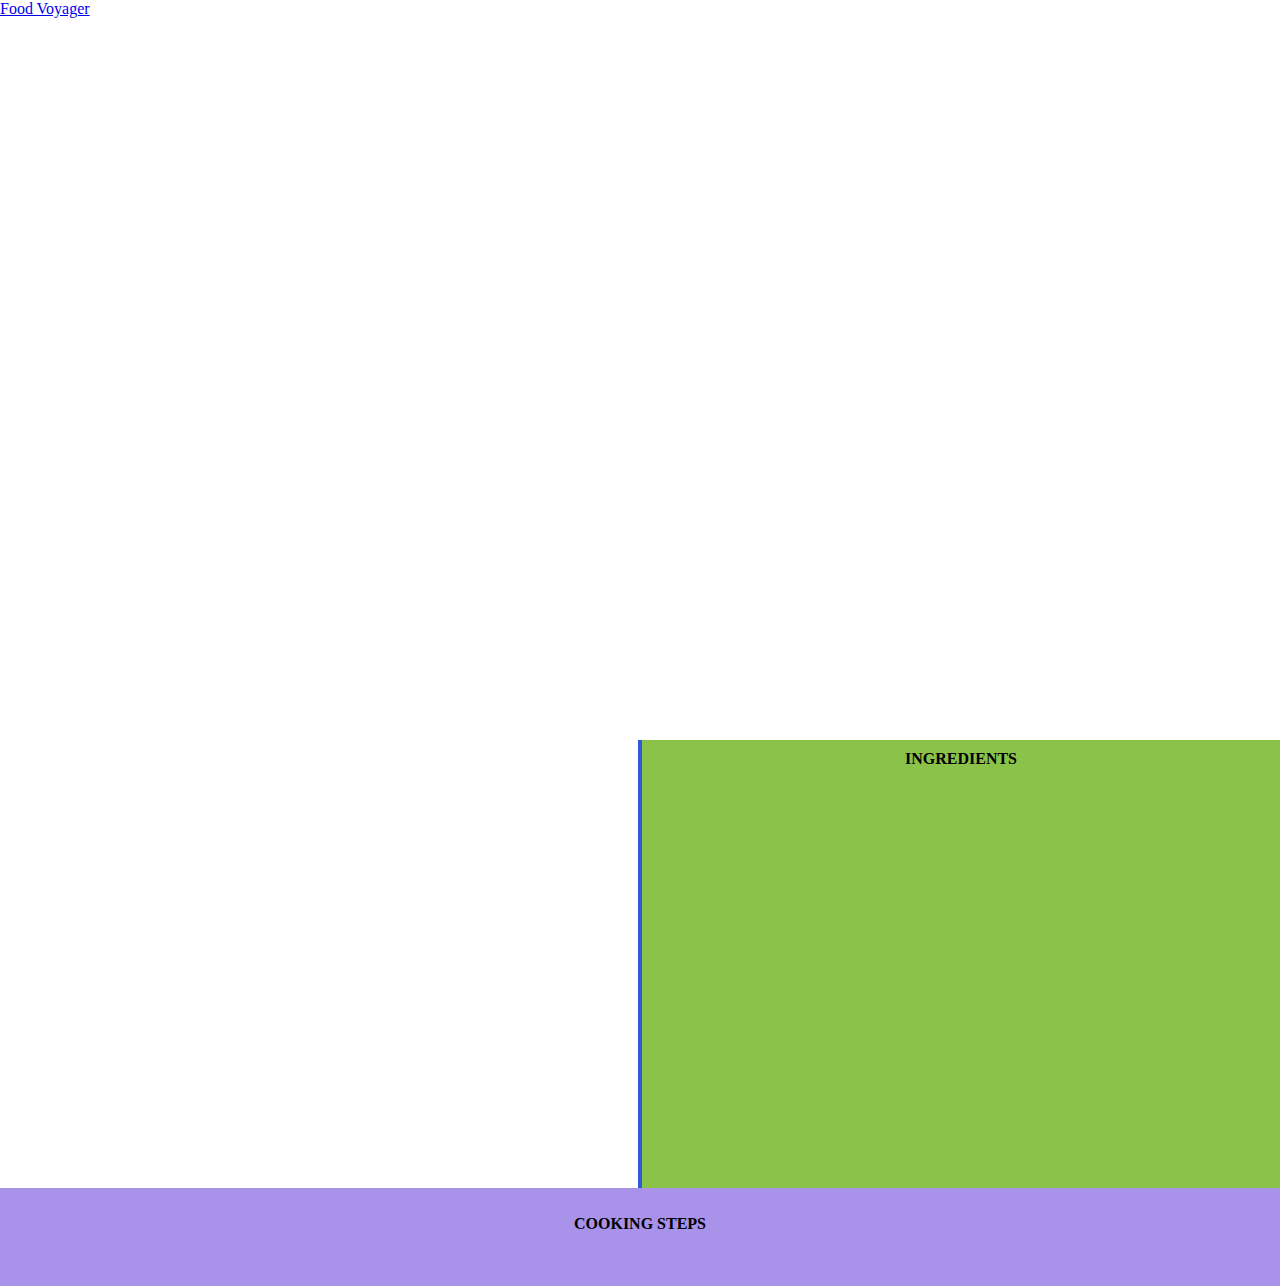
==== meal.html @ e6c5c4f2 "." ====
<!DOCTYPE html>
<html lang="en">

<head>
  <meta charset="UTF-8">
  <meta http-equiv="X-UA-Compatible" content="IE=edge">
  <meta name="viewport" content="width=device-width, initial-scale=1.0">
  <title>Meal Details</title>
  <link rel="stylesheet" href="https://cdnjs.cloudflare.com/ajax/libs/font-awesome/5.15.3/css/all.min.css" />
  <link href="https://cdn.jsdelivr.net/npm/bootstrap@5.0.2/dist/css/bootstrap.min.css" rel="stylesheet" integrity="sha384-EVSTQN3/azprG1Anm3QDgpJLIm9Nao0Yz1ztcQTwFspd3yD65VohhpuuCOmLASjC" crossorigin="anonymous">
  <link rel="stylesheet" href="./assets/meal-style.css">
</head>

<body>
  <header>
    <nav class="navbar navbar-expand-lg bg-dark">
      <div class="container-fluid">
        <a class="navbar-brand text-light" href="./index.html">Food Voyager</a>
      </div>
      </div>
    </nav>
  </header>


  <div class="main-container d-flex flex-column justify-content-center">

    <!-- meta info contaier -->
    <div class="meta-container" id="thumb">
      <div id="heading">
        <h3 class="meal-name" id="meal-title"></h3>
      </div>


      <div id="sub-text">
        <p id="area"></p>
        <p id="cat"></p>
      </div>

    </div>

    <!-- video container -->
    <div id="wrap">
      <div id="video-container">
        <iframe id="ifream" src="" frameborder="0" autoplay; allowfullscreen>
        </iframe>
      </div>
      <div class="ingredients-container">
        <h4>INGREDIENTS</h4>
        <ul id="ingredients"></ul>
      </div>
    </div>




    <!-- other text container -->
    <div class="inst-container">
      <h4>COOKING STEPS</h4>
      <p id="ins">
      </p>
    </div>
  </div>

  <script src="https://cdn.jsdelivr.net/npm/bootstrap@5.0.2/dist/js/bootstrap.bundle.min.js" integrity="sha384-MrcW6ZMFYlzcLA8Nl+NtUVF0sA7MsXsP1UyJoMp4YLEuNSfAP+JcXn/tWtIaxVXM" crossorigin="anonymous"></script>
  <script src="./assets/meal-details.js"></script>
</body>

</html>
---- assets/meal-style.css ----
* {
    padding: 0;
    margin: 0;
}


body {
    background-color: white;
}

.meta-container {
    height: 45rem;
    background-position: center;
    background-repeat: no-repeat;
    background-size: cover;
    display: flex;
    flex-direction: column;
    justify-content: center;
    border: 1px solid white;
}

.meta-container #heading {
    position: absolute;
    top: 60px;
    width: 100%;
    text-align: center;
}

.meta-container .meal-name {
    display: inline-block;
    font-size: 4rem;
    font-weight: bold;
    font-family: 'Courier New', Courier, monospace;
    color: rgb(255, 123, 0);
    width: fit-content;
    background-color: white;
    border-radius: 20px;
}

.meta-container #sub-text {
    margin: 10px auto;
    position: absolute;
    top: 130px;
    width: 100%;
    border-radius: 20px;
    text-align: center;
}

#sub-text p {
    display: inline-block;
    font-size: 1.5rem;
    font-family: 'Courier New', Courier, monospace;
    margin: 1rem;
    font-weight: 900;
    color: rgb(139, 199, 83);
    margin: 1px;
    padding: 10px;
    background-color: white;
    border-radius: 20px;
}

#wrap {
    display: flex;
    flex-direction: row;
    justify-content: space-between;
}

#video-container {
    height: 28rem;
    width: 50%;
    border-right: 4px solid rgb(48, 88, 219);
}


#video-container iframe {
    width: 100%;
    height: 100%;
    margin: auto;
}

.ingredients-container {
    width: 50%;
    height: 28rem;
    overflow: scroll;
    background-color: #8bc34a;
}

h4 {
    margin: 10px auto;
    margin-bottom: 15px;
    text-align: center;
}

.ingredients-container ul {
    list-style: none;
}

.ingredients-container::-webkit-scrollbar {
    display: none;
}

.inst-container {
    /* border: 2px solid white; */
    background-color: rgba(132, 99, 224, 0.699);
    padding: 17px;
}

.inst-container p {
    font-family: 'Gill Sans', 'Gill Sans MT', Calibri, 'Trebuchet MS', sans-serif;
    font-size: 1.1rem;
    color: whitesmoke;
    white-space: pre-line;
}


/* <===================Media Queries========================>*/

@media screen and (max-width:500px) {
    .meta-container .meal-name {
        font-size: 1.5rem;
        padding: 6px;
        top: -250px;
    }

    .meta-container #sub-text {
        top: 92px;
    }

    #sub-text p {
        font-size: 1rem;
        font-weight: light;
        padding: 4px;
    }

    .meta-container {
        height: 25rem;
    }

    #video-container {
        height: 20rem;
    }

    .ingredients-container {
        height: 20rem;
    }

    #wrap {
        flex-direction: column;
    }

    #video-container {
        width: 100%;
        border: none;
    }

    .ingredients-container {
        width: 100%;
    }
}
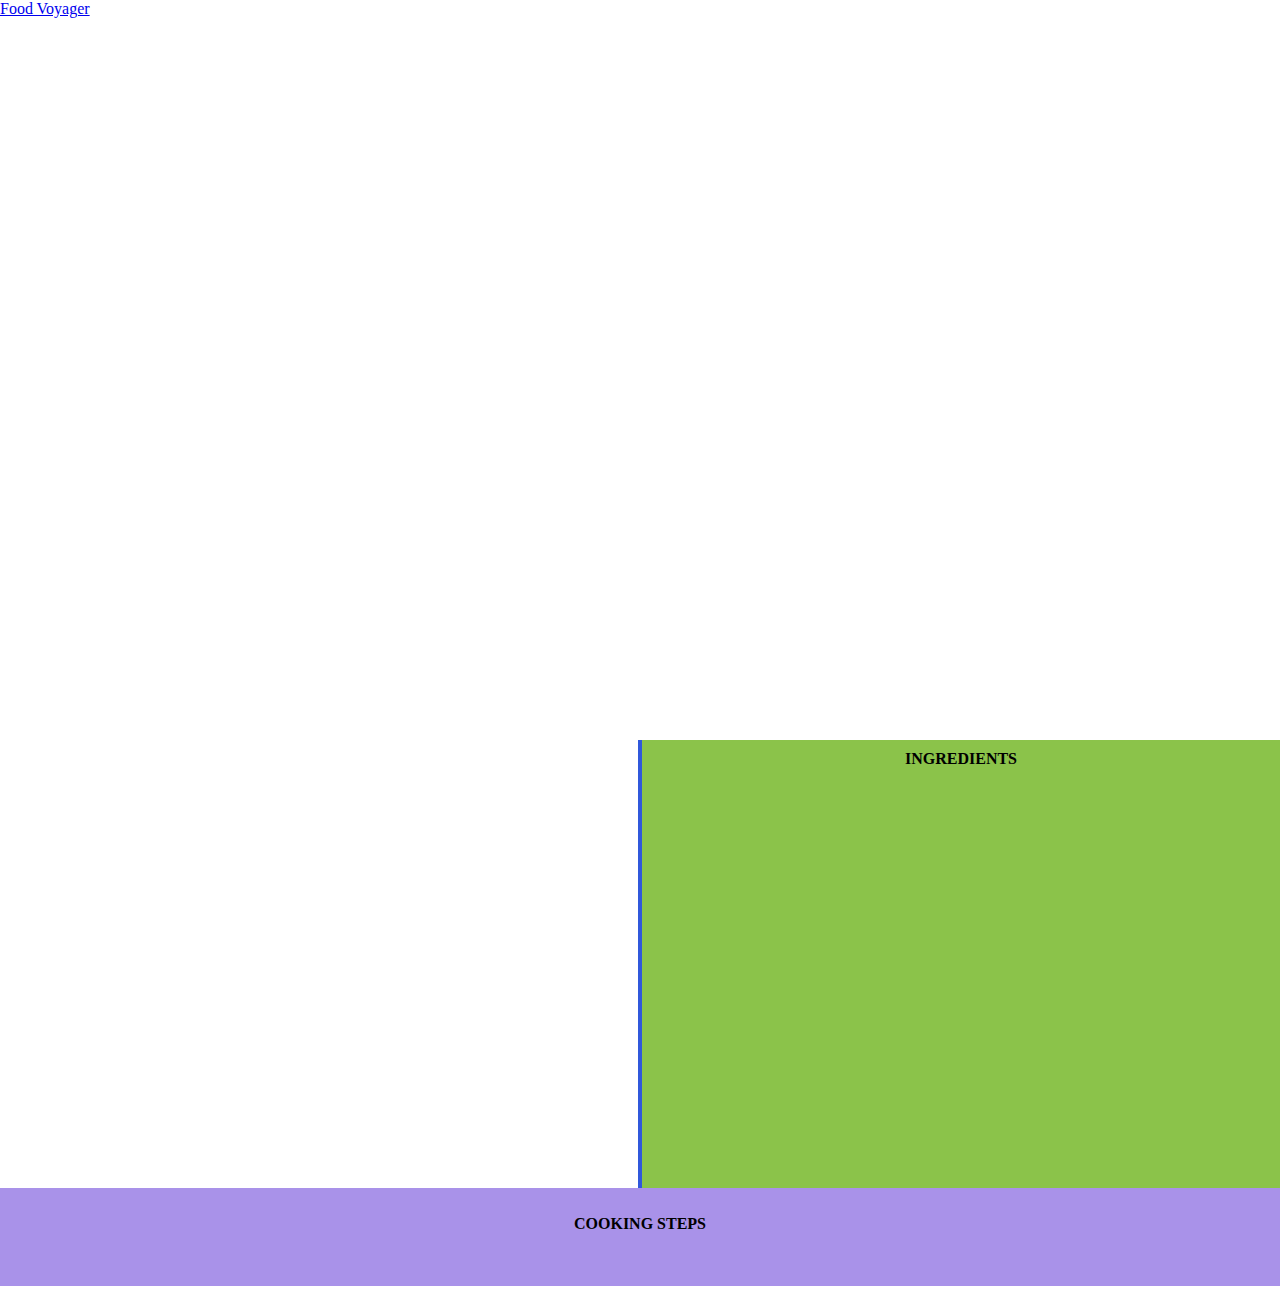
==== commit 7cb87ca8: "add-ons" ====
--- a/meal.html
+++ b/meal.html
@@ -61,6 +61,13 @@
     </div>
   </div>
 
+  <!-- Footer -->
+<footer class="page-footer font-small blue">
+  <div class="footer-copyright text-center bg-dark py-3">© 2022 Copyright:
+    <span> RV-Creates</span>
+  </div>
+
+</footer>
   <script src="https://cdn.jsdelivr.net/npm/bootstrap@5.0.2/dist/js/bootstrap.bundle.min.js" integrity="sha384-MrcW6ZMFYlzcLA8Nl+NtUVF0sA7MsXsP1UyJoMp4YLEuNSfAP+JcXn/tWtIaxVXM" crossorigin="anonymous"></script>
   <script src="./assets/meal-details.js"></script>
 </body>
--- a/assets/meal-style.css
+++ b/assets/meal-style.css
@@ -112,6 +112,12 @@
     white-space: pre-line;
 }
 
+footer{
+    width: 100%;
+    position: relative;
+    bottom: 0px;
+    color: white;
+}
 
 /* <===================Media Queries========================>*/
 
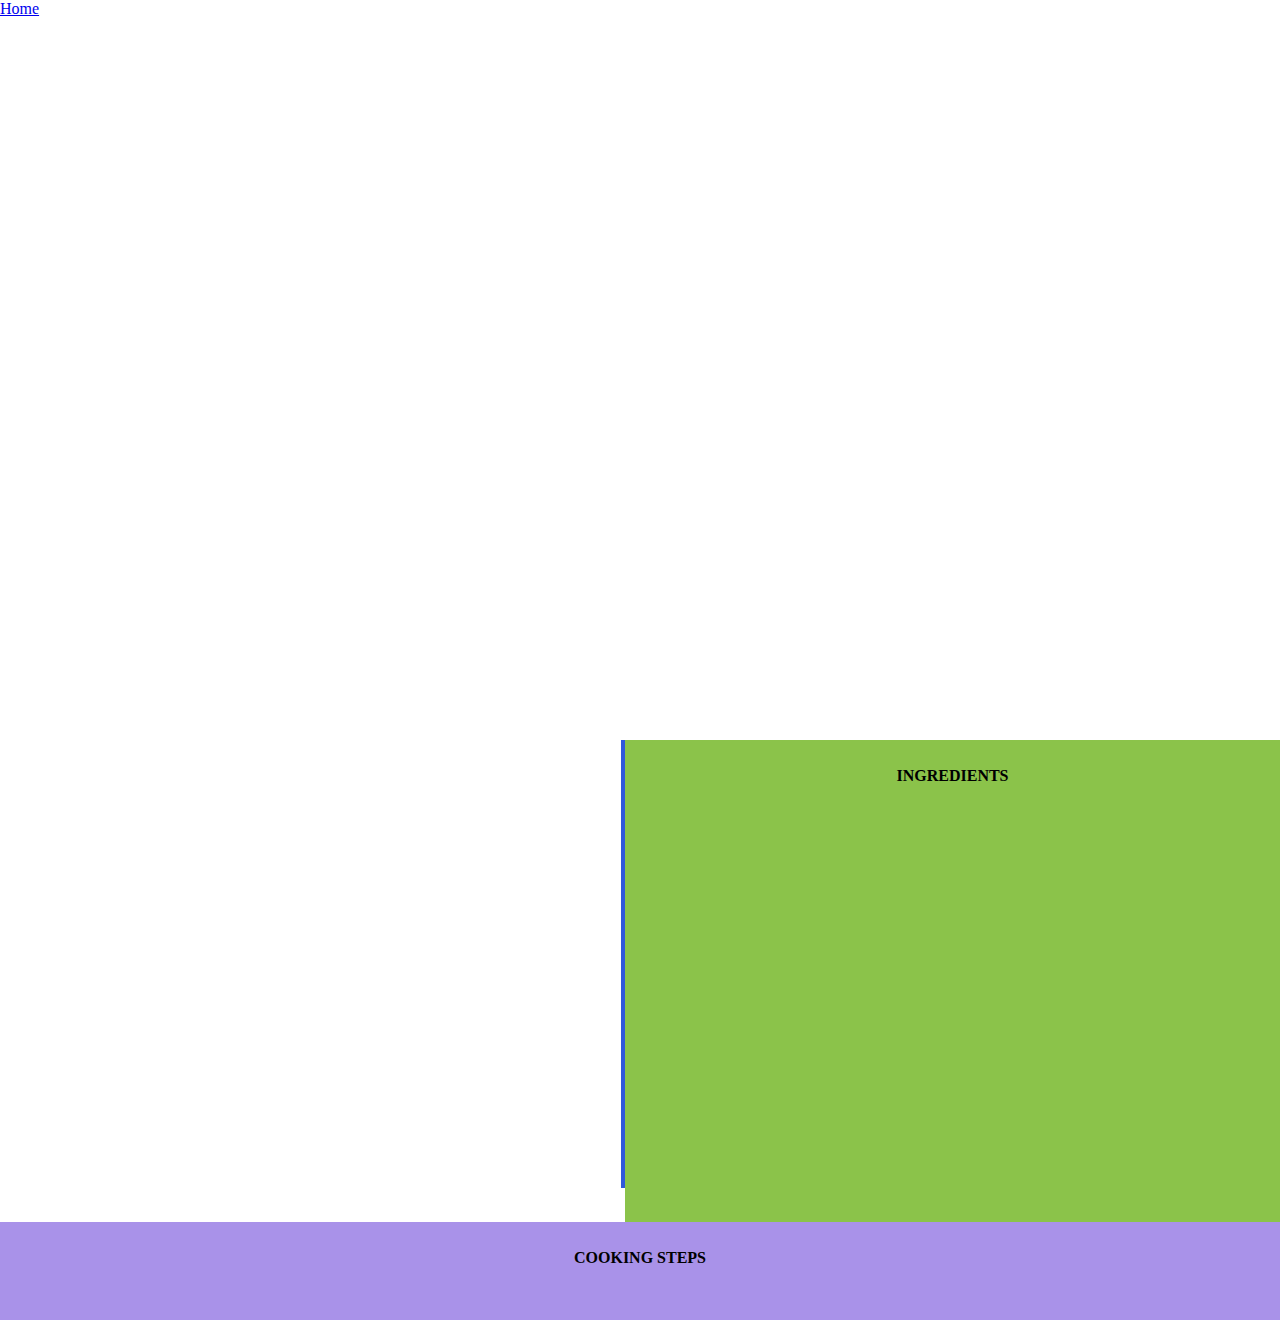
==== commit 674ca5a8: "Some modifications" ====
--- a/meal.html
+++ b/meal.html
@@ -13,24 +13,29 @@
 
 <body>
   <header>
+    <!-- navigation bar -->
     <nav class="navbar navbar-expand-lg bg-dark">
       <div class="container-fluid">
-        <a class="navbar-brand text-light" href="./index.html">Food Voyager</a>
+        <a class="navbar-brand text-light" href="./index.html">Home</a>
       </div>
       </div>
     </nav>
   </header>
 
-
+<!-- main container -->
   <div class="main-container d-flex flex-column justify-content-center">
 
     <!-- meta info contaier -->
+    <!-- image -->
     <div class="meta-container" id="thumb">
+
+      <!-- heading-container -->
       <div id="heading">
+        <!-- meal-name -->
         <h3 class="meal-name" id="meal-title"></h3>
       </div>
 
-
+<!-- sub-text-container-->
       <div id="sub-text">
         <p id="area"></p>
         <p id="cat"></p>
@@ -44,8 +49,10 @@
         <iframe id="ifream" src="" frameborder="0" autoplay; allowfullscreen>
         </iframe>
       </div>
+
+      <!-- ingredients-container -->
       <div class="ingredients-container">
-        <h4>INGREDIENTS</h4>
+        <h4 class="bg-light">INGREDIENTS</h4>
         <ul id="ingredients"></ul>
       </div>
     </div>
@@ -53,9 +60,9 @@
 
 
 
-    <!-- other text container -->
+    <!-- inst container -->
     <div class="inst-container">
-      <h4>COOKING STEPS</h4>
+      <h4 class="bg-light">COOKING STEPS</h4>
       <p id="ins">
       </p>
     </div>
--- a/assets/meal-style.css
+++ b/assets/meal-style.css
@@ -83,6 +83,7 @@
     height: 28rem;
     overflow: scroll;
     background-color: #8bc34a;
+    padding: 17px;
 }
 
 h4 {
